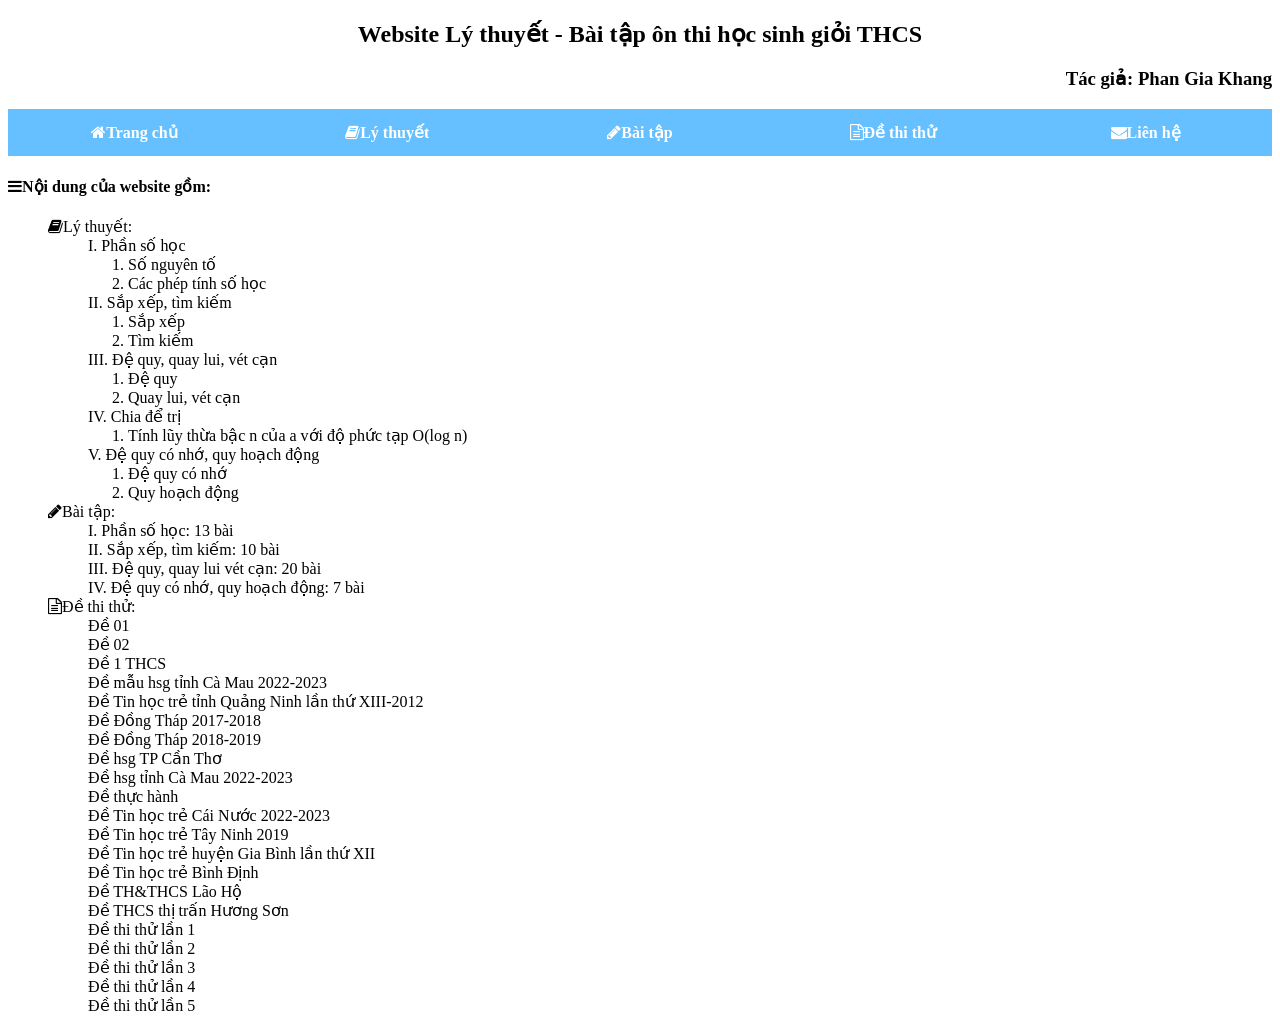
==== index.html @ 656870ce "Update index.html" ====
<!DOCTYPE html>
<html>

<head>
    <meta charset="UTF-8">
    <meta http-equiv="X-UA-Compatible" content="IE=edge">
    <meta name="viewport" content="width=device-width, initial-scale=1.0">
    <link rel="stylesheet" href="app.css">
    <!-- Thêm thư viện icon -->
    <link rel="stylesheet" href="https://cdnjs.cloudflare.com/ajax/libs/font-awesome/4.7.0/css/font-awesome.min.css">
    <style>
        h2 {
            color: #000;
            text-align: center;
        }

        h3 {
            text-align: right;
        }

        .navbar {
            list-style-type: none;
            margin: 0;
            padding: 0;
            overflow: hidden;
            background-color: #0095ff99;
            display: flex;
            justify-content: center;
        }

        li {
            flex: 1;

        }

        li a {
            display: block;
            color: #fff;
            font-weight: bold;
            text-align: center;
            padding: 14px 16px;
            text-decoration: none;
        }

        li a:hover {
            color: #000;
            background-color: #eee;
            font-weight: bold;
        }

        .active {
            background-color: #58257b;
            color: #fff;
        }

        .tab {
            padding-left: 40px;
        }
    </style>
    <title>Phan Gia Khang</title>
</head>

<body>
    <h2>Website Lý thuyết - Bài tập ôn thi học sinh giỏi THCS</h2>
    <h3>Tác giả: Phan Gia Khang</h3>
    <ul class="navbar">
        <li><a href="#"><i class="fa fa-home"></i>Trang chủ</a></li>
        <li><a href="#"><i class="fa fa-book"></i>Lý thuyết</a></li>
        <li><a href="#"><i class="fa fa-pencil"></i>Bài tập</a></li>
        <li><a href="#"><i class="fa fa-file-text-o"></i>Đề thi thử</a></li>
        <li><a href="#"><i class="fa fa-envelope"></i>Liên hệ</a></li>
    </ul>
    <h4><i class="fa fa-bars"></i>Nội dung của website gồm:</h4>
    <div>
        <ul><i class="fa fa-book"></i>Lý thuyết: <div class="tab">I. Phần số học <ol>
                    <li>Số nguyên tố</li>
                    <li>Các phép tính số học</li>
                </ol>II. Sắp xếp,
                tìm kiếm <ol>
                    <li>Sắp xếp</li>
                    <li>Tìm kiếm</li>
                </ol>III. Đệ quy,
                quay lui,
                vét cạn <ol>
                    <li>Đệ quy</li>
                    <li>Quay lui,
                        vét cạn</li>
                </ol>IV. Chia để trị <ol>
                    <li>Tính lũy thừa bậc n của a với độ phức tạp O(log n)</li>
                </ol>V. Đệ quy có nhớ,
                quy hoạch động <ol>
                    <li>Đệ quy có nhớ</li>
                    <li>Quy hoạch động</li>
                </ol>
            </div><i class="fa fa-pencil"></i>Bài tập: <div class="tab">I. Phần số học: 13 bài <br>II. Sắp xếp,
                tìm kiếm: 10 bài <br>III. Đệ quy,
                quay lui vét cạn: 20 bài <br>IV. Đệ quy có nhớ,
                quy hoạch động: 7 bài <br></div><i class="fa fa-file-text-o"></i>Đề thi thử: <div class="tab">Đề 01
                <br>Đề 02 <br>Đề 1 THCS <br>Đề mẫu hsg tỉnh Cà Mau 2022-2023 <br>Đề Tin học trẻ tỉnh Quảng Ninh lần thứ
                XIII-2012<br>Đề Đồng Tháp 2017-2018<br>Đề Đồng Tháp 2018-2019<br>Đề hsg TP Cần Thơ<br>Đề hsg tỉnh Cà Mau
                2022-2023<br>Đề thực hành<br>Đề Tin học trẻ Cái Nước 2022-2023<br>Đề Tin học trẻ Tây Ninh 2019<br>Đề Tin
                học trẻ huyện Gia Bình lần thứ XII<br>Đề Tin học trẻ Bình Định<br>Đề TH&THCS Lão Hộ<br>Đề THCS thị trấn
                Hương Sơn<br>Đề thi thử lần 1<br>Đề thi thử lần 2<br>Đề thi thử lần 3<br>Đề thi thử lần 4<br>Đề thi thử
                lần 5<br>
            </div>
        </ul>
    </div>
    </div>
</body>

</html>
---- app.css ----
h2 {
    color: #000;
    text-align: center;
}

h3 {
    text-align: right;
}

.navbar {
    list-style-type: none;
    margin: 0;
    padding: 0;
    overflow: hidden;
    background-color: #0095ff99;
    display: flex;
    justify-content: center;
}

li {
    flex: 1;

}

li a {
    display: block;
    color: #fff;
    font-weight: bold;
    text-align: center;
    padding: 14px 16px;
    text-decoration: none;
}

li a:hover {
    color: #000;
    background-color: #eee;
    font-weight: bold;
}

.active {
    background-color: #58257b;
    color: #fff;
}

.tab {
    padding-left: 40px;
}
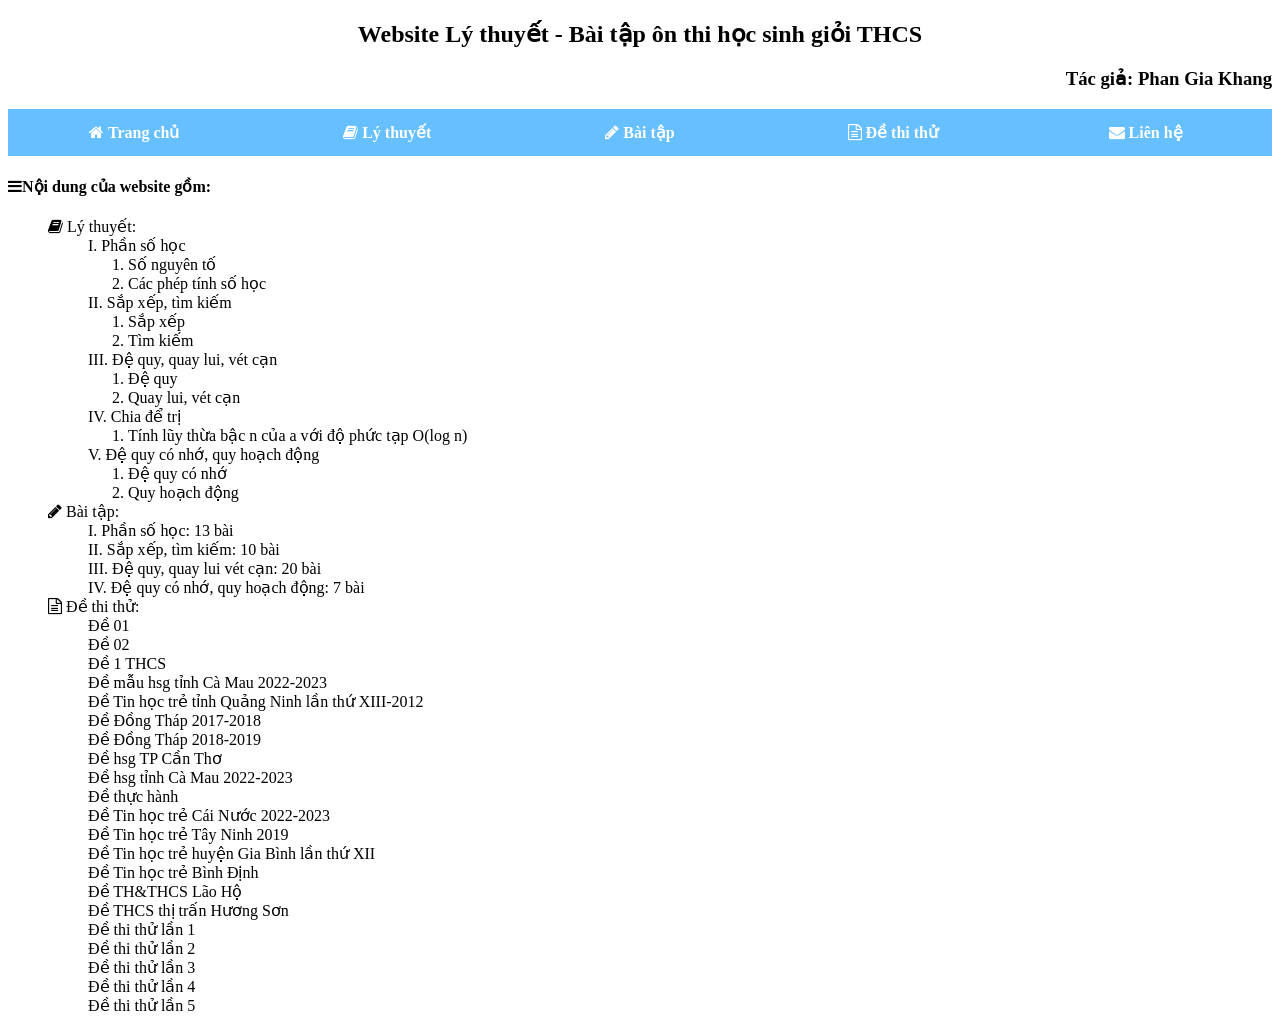
==== commit 790fe3a3: "Update index.html" ====
--- a/index.html
+++ b/index.html
@@ -64,15 +64,15 @@
     <h2>Website Lý thuyết - Bài tập ôn thi học sinh giỏi THCS</h2>
     <h3>Tác giả: Phan Gia Khang</h3>
     <ul class="navbar">
-        <li><a href="#"><i class="fa fa-home"></i>Trang chủ</a></li>
-        <li><a href="#"><i class="fa fa-book"></i>Lý thuyết</a></li>
-        <li><a href="#"><i class="fa fa-pencil"></i>Bài tập</a></li>
-        <li><a href="#"><i class="fa fa-file-text-o"></i>Đề thi thử</a></li>
-        <li><a href="#"><i class="fa fa-envelope"></i>Liên hệ</a></li>
+        <li><a href="#"><i class="fa fa-home"></i> Trang chủ</a></li>
+        <li><a href="#"><i class="fa fa-book"></i> Lý thuyết</a></li>
+        <li><a href="#"><i class="fa fa-pencil"></i> Bài tập</a></li>
+        <li><a href="#"><i class="fa fa-file-text-o"></i> Đề thi thử</a></li>
+        <li><a href="#"><i class="fa fa-envelope"></i> Liên hệ</a></li>
     </ul>
     <h4><i class="fa fa-bars"></i>Nội dung của website gồm:</h4>
     <div>
-        <ul><i class="fa fa-book"></i>Lý thuyết: <div class="tab">I. Phần số học <ol>
+        <ul><i class="fa fa-book"></i> Lý thuyết: <div class="tab">I. Phần số học <ol>
                     <li>Số nguyên tố</li>
                     <li>Các phép tính số học</li>
                 </ol>II. Sắp xếp,
@@ -92,10 +92,10 @@
                     <li>Đệ quy có nhớ</li>
                     <li>Quy hoạch động</li>
                 </ol>
-            </div><i class="fa fa-pencil"></i>Bài tập: <div class="tab">I. Phần số học: 13 bài <br>II. Sắp xếp,
+            </div><i class="fa fa-pencil"></i> Bài tập: <div class="tab">I. Phần số học: 13 bài <br>II. Sắp xếp,
                 tìm kiếm: 10 bài <br>III. Đệ quy,
                 quay lui vét cạn: 20 bài <br>IV. Đệ quy có nhớ,
-                quy hoạch động: 7 bài <br></div><i class="fa fa-file-text-o"></i>Đề thi thử: <div class="tab">Đề 01
+                quy hoạch động: 7 bài <br></div><i class="fa fa-file-text-o"></i> Đề thi thử: <div class="tab">Đề 01
                 <br>Đề 02 <br>Đề 1 THCS <br>Đề mẫu hsg tỉnh Cà Mau 2022-2023 <br>Đề Tin học trẻ tỉnh Quảng Ninh lần thứ
                 XIII-2012<br>Đề Đồng Tháp 2017-2018<br>Đề Đồng Tháp 2018-2019<br>Đề hsg TP Cần Thơ<br>Đề hsg tỉnh Cà Mau
                 2022-2023<br>Đề thực hành<br>Đề Tin học trẻ Cái Nước 2022-2023<br>Đề Tin học trẻ Tây Ninh 2019<br>Đề Tin
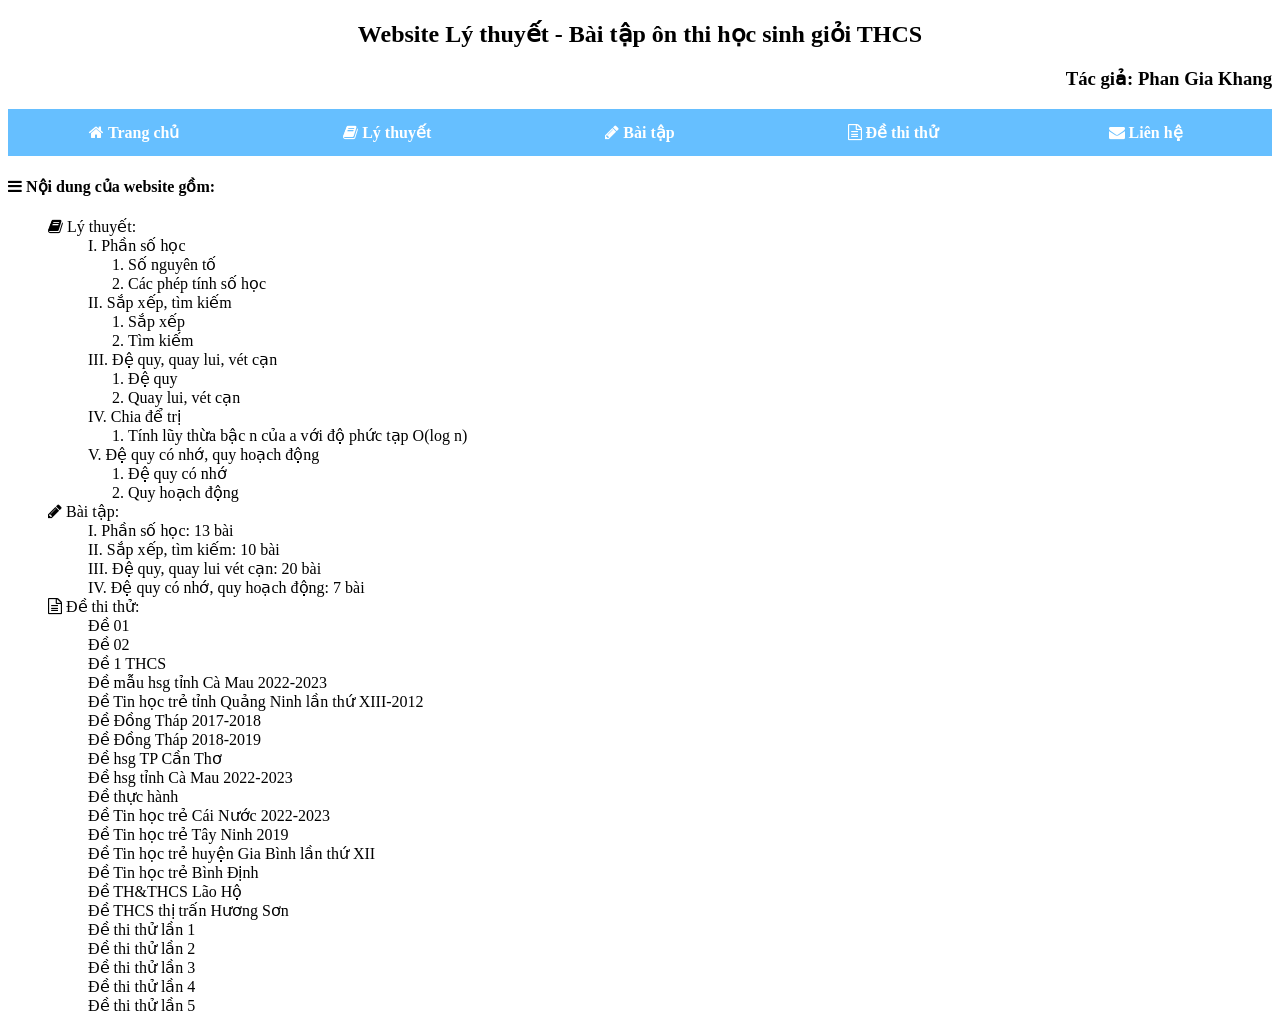
==== commit 038b0b13: "Update index.html" ====
--- a/index.html
+++ b/index.html
@@ -70,7 +70,7 @@
         <li><a href="#"><i class="fa fa-file-text-o"></i> Đề thi thử</a></li>
         <li><a href="#"><i class="fa fa-envelope"></i> Liên hệ</a></li>
     </ul>
-    <h4><i class="fa fa-bars"></i>Nội dung của website gồm:</h4>
+    <h4><i class="fa fa-bars"></i> Nội dung của website gồm:</h4>
     <div>
         <ul><i class="fa fa-book"></i> Lý thuyết: <div class="tab">I. Phần số học <ol>
                     <li>Số nguyên tố</li>
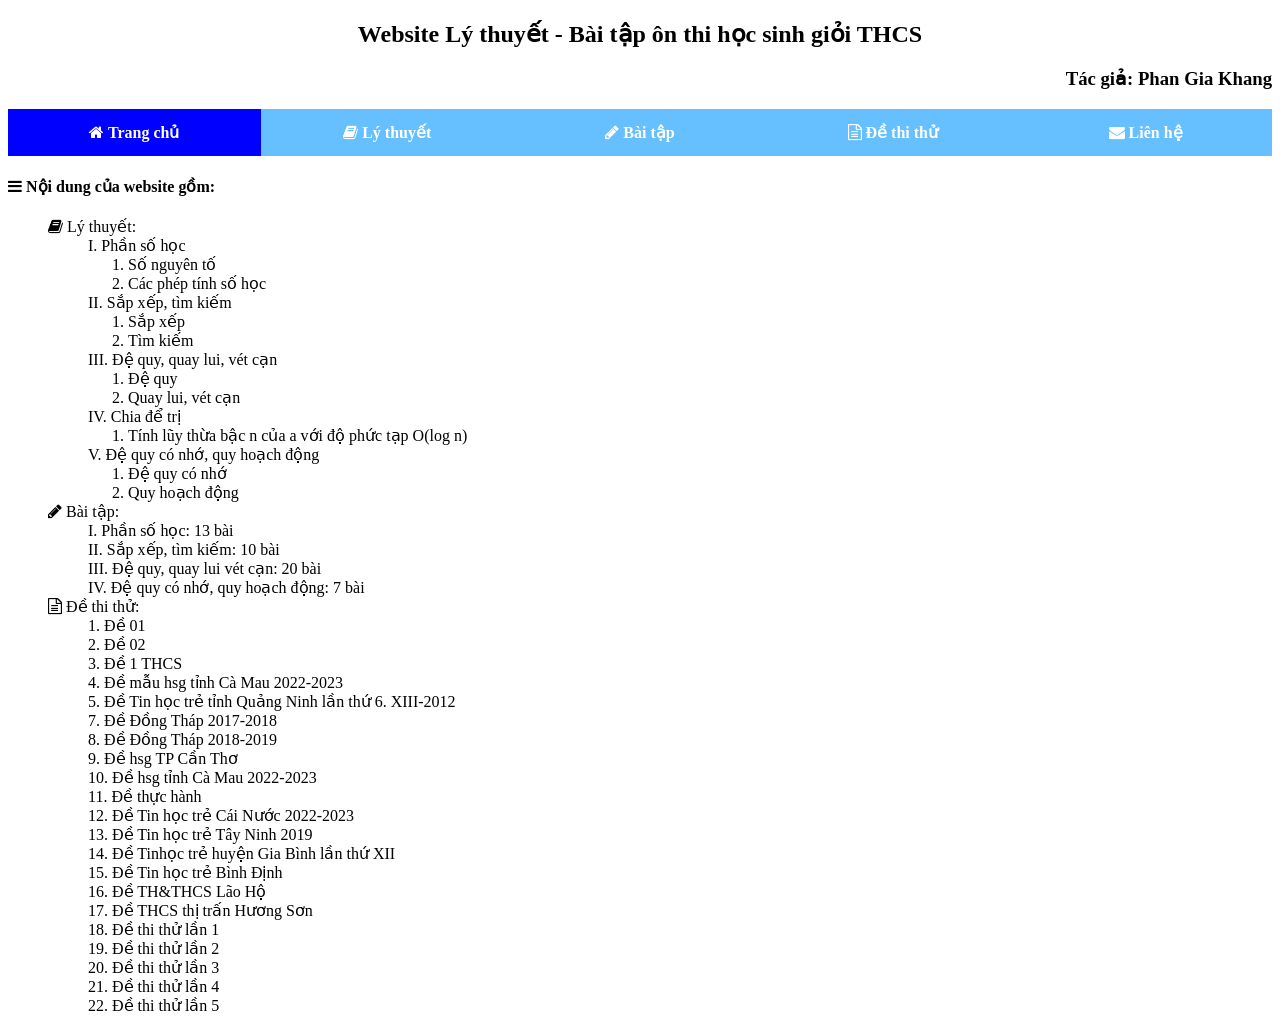
==== commit aeb53325: "Update index.html" ====
--- a/index.html
+++ b/index.html
@@ -49,7 +49,7 @@
         }
 
         .active {
-            background-color: #58257b;
+            background-color: blue;
             color: #fff;
         }
 
@@ -57,18 +57,18 @@
             padding-left: 40px;
         }
     </style>
-    <title>Phan Gia Khang</title>
+    <title>Phan Gia Khang - Home</title>
 </head>
 
 <body>
     <h2>Website Lý thuyết - Bài tập ôn thi học sinh giỏi THCS</h2>
     <h3>Tác giả: Phan Gia Khang</h3>
     <ul class="navbar">
-        <li><a href="#"><i class="fa fa-home"></i> Trang chủ</a></li>
-        <li><a href="#"><i class="fa fa-book"></i> Lý thuyết</a></li>
-        <li><a href="#"><i class="fa fa-pencil"></i> Bài tập</a></li>
-        <li><a href="#"><i class="fa fa-file-text-o"></i> Đề thi thử</a></li>
-        <li><a href="#"><i class="fa fa-envelope"></i> Liên hệ</a></li>
+        <li><a href="https://phangiakhang.github.io/home/" class="active"><i class="fa fa-home"></i> Trang chủ</a></li>
+        <li><a href="https://phangiakhang.github.io/lythuyet/"><i class="fa fa-book"></i> Lý thuyết</a></li>
+        <li><a href="https://phangiakhang.github.io/baitap/"><i class="fa fa-pencil"></i> Bài tập</a></li>
+        <li><a href="https://phangiakhang.github.io/dethithu/"><i class="fa fa-file-text-o"></i> Đề thi thử</a></li>
+        <li><a href="https://phangiakhang.github.io/lienhe/"><i class="fa fa-envelope"></i> Liên hệ</a></li>
     </ul>
     <h4><i class="fa fa-bars"></i> Nội dung của website gồm:</h4>
     <div>
@@ -92,16 +92,38 @@
                     <li>Đệ quy có nhớ</li>
                     <li>Quy hoạch động</li>
                 </ol>
-            </div><i class="fa fa-pencil"></i> Bài tập: <div class="tab">I. Phần số học: 13 bài <br>II. Sắp xếp,
-                tìm kiếm: 10 bài <br>III. Đệ quy,
-                quay lui vét cạn: 20 bài <br>IV. Đệ quy có nhớ,
-                quy hoạch động: 7 bài <br></div><i class="fa fa-file-text-o"></i> Đề thi thử: <div class="tab">Đề 01
-                <br>Đề 02 <br>Đề 1 THCS <br>Đề mẫu hsg tỉnh Cà Mau 2022-2023 <br>Đề Tin học trẻ tỉnh Quảng Ninh lần thứ
-                XIII-2012<br>Đề Đồng Tháp 2017-2018<br>Đề Đồng Tháp 2018-2019<br>Đề hsg TP Cần Thơ<br>Đề hsg tỉnh Cà Mau
-                2022-2023<br>Đề thực hành<br>Đề Tin học trẻ Cái Nước 2022-2023<br>Đề Tin học trẻ Tây Ninh 2019<br>Đề Tin
-                học trẻ huyện Gia Bình lần thứ XII<br>Đề Tin học trẻ Bình Định<br>Đề TH&THCS Lão Hộ<br>Đề THCS thị trấn
-                Hương Sơn<br>Đề thi thử lần 1<br>Đề thi thử lần 2<br>Đề thi thử lần 3<br>Đề thi thử lần 4<br>Đề thi thử
-                lần 5<br>
+            </div>
+            <i class="fa fa-pencil"></i> Bài tập:
+            <div class="tab">
+                I. Phần số học: 13 bài <br>
+                II. Sắp xếp, tìm kiếm: 10 bài <br>
+                III. Đệ quy, quay lui vét cạn: 20 bài <br>
+                IV. Đệ quy có nhớ, quy hoạch động: 7 bài <br>
+            </div>
+            <i class="fa fa-file-text-o"></i> Đề thi thử:
+            <div class="tab">
+                1. Đề 01 <br>
+                2. Đề 02 <br>
+                3. Đề 1 THCS <br>
+                4. Đề mẫu hsg tỉnh Cà Mau 2022-2023 <br>
+                5. Đề Tin học trẻ tỉnh Quảng Ninh lần thứ
+                6. XIII-2012<br>
+                7. Đề Đồng Tháp 2017-2018<br>
+                8. Đề Đồng Tháp 2018-2019<br>
+                9. Đề hsg TP Cần Thơ<br>
+                10. Đề hsg tỉnh Cà Mau 2022-2023<br>
+                11. Đề thực hành<br>
+                12. Đề Tin học trẻ Cái Nước 2022-2023 <br>
+                13. Đề Tin học trẻ Tây Ninh 2019<br>
+                14. Đề Tinhọc trẻ huyện Gia Bình lần thứ XII<br>
+                15. Đề Tin học trẻ Bình Định<br>
+                16. Đề TH&THCS Lão Hộ<br>
+                17. Đề THCS thị trấn Hương Sơn<br>
+                18. Đề thi thử lần 1<br>
+                19. Đề thi thử lần 2<br>
+                20. Đề thi thử lần 3<br>
+                21. Đề thi thử lần 4<br>
+                22. Đề thi thử lần 5<br>
             </div>
         </ul>
     </div>
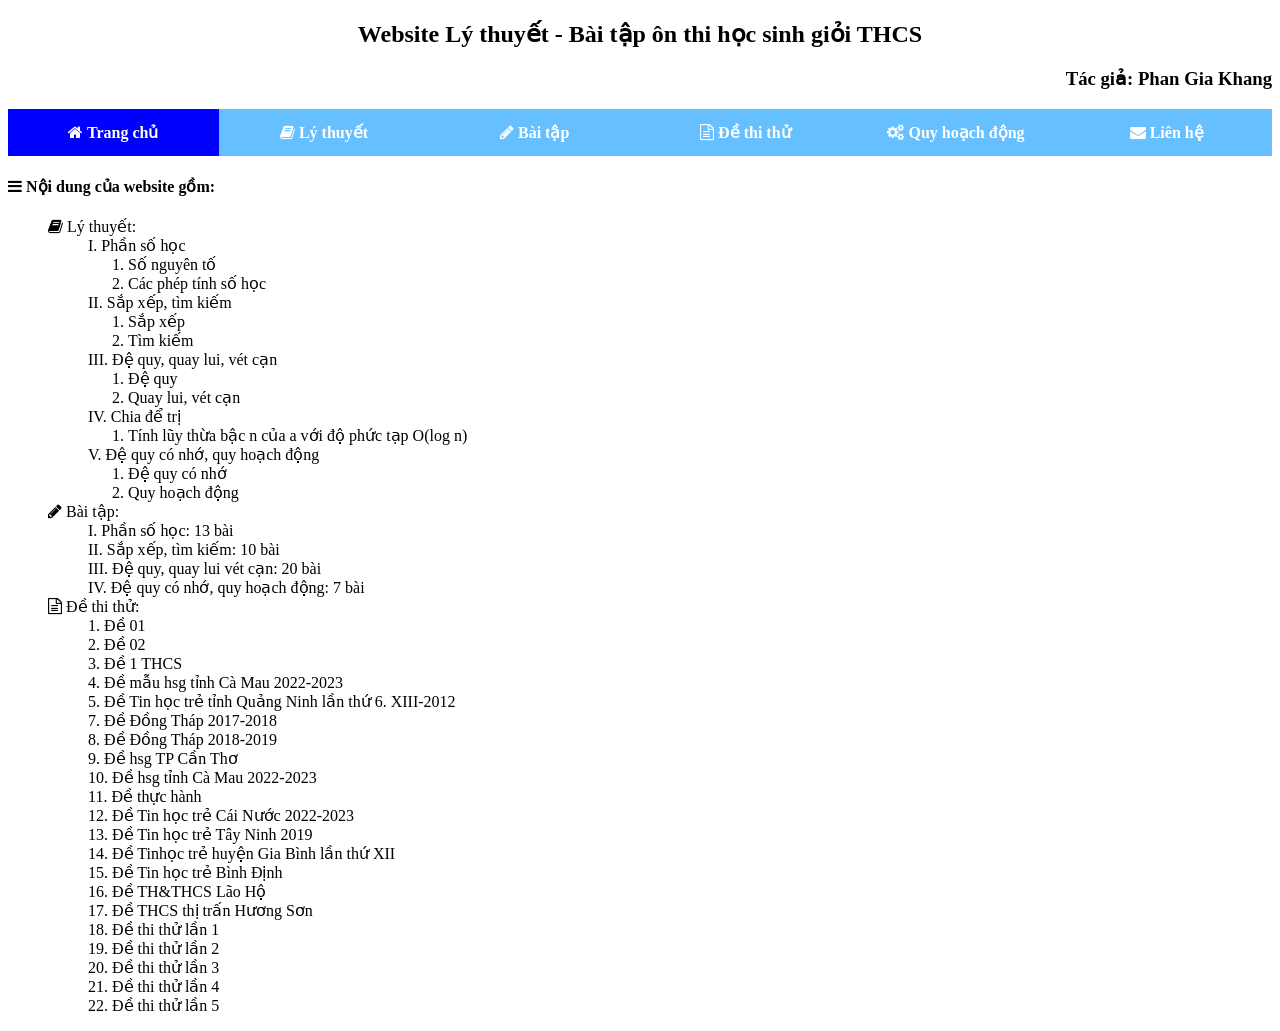
==== commit a3e3e43f: "Update index.html" ====
--- a/index.html
+++ b/index.html
@@ -68,6 +68,7 @@
         <li><a href="https://phangiakhang.github.io/lythuyet/"><i class="fa fa-book"></i> Lý thuyết</a></li>
         <li><a href="https://phangiakhang.github.io/baitap/"><i class="fa fa-pencil"></i> Bài tập</a></li>
         <li><a href="https://phangiakhang.github.io/dethithu/"><i class="fa fa-file-text-o"></i> Đề thi thử</a></li>
+        <li><a href="https://phangiakhang.github.io/dp/"><i class="fa fa-cogs"></i> Quy hoạch động</a></li>
         <li><a href="https://phangiakhang.github.io/lienhe/"><i class="fa fa-envelope"></i> Liên hệ</a></li>
     </ul>
     <h4><i class="fa fa-bars"></i> Nội dung của website gồm:</h4>
@@ -75,20 +76,15 @@
         <ul><i class="fa fa-book"></i> Lý thuyết: <div class="tab">I. Phần số học <ol>
                     <li>Số nguyên tố</li>
                     <li>Các phép tính số học</li>
-                </ol>II. Sắp xếp,
-                tìm kiếm <ol>
+                </ol>II. Sắp xếp, tìm kiếm <ol>
                     <li>Sắp xếp</li>
                     <li>Tìm kiếm</li>
-                </ol>III. Đệ quy,
-                quay lui,
-                vét cạn <ol>
+                </ol>III. Đệ quy, quay lui, vét cạn <ol>
                     <li>Đệ quy</li>
-                    <li>Quay lui,
-                        vét cạn</li>
+                    <li>Quay lui, vét cạn</li>
                 </ol>IV. Chia để trị <ol>
                     <li>Tính lũy thừa bậc n của a với độ phức tạp O(log n)</li>
-                </ol>V. Đệ quy có nhớ,
-                quy hoạch động <ol>
+                </ol>V. Đệ quy có nhớ, quy hoạch động <ol>
                     <li>Đệ quy có nhớ</li>
                     <li>Quy hoạch động</li>
                 </ol>
